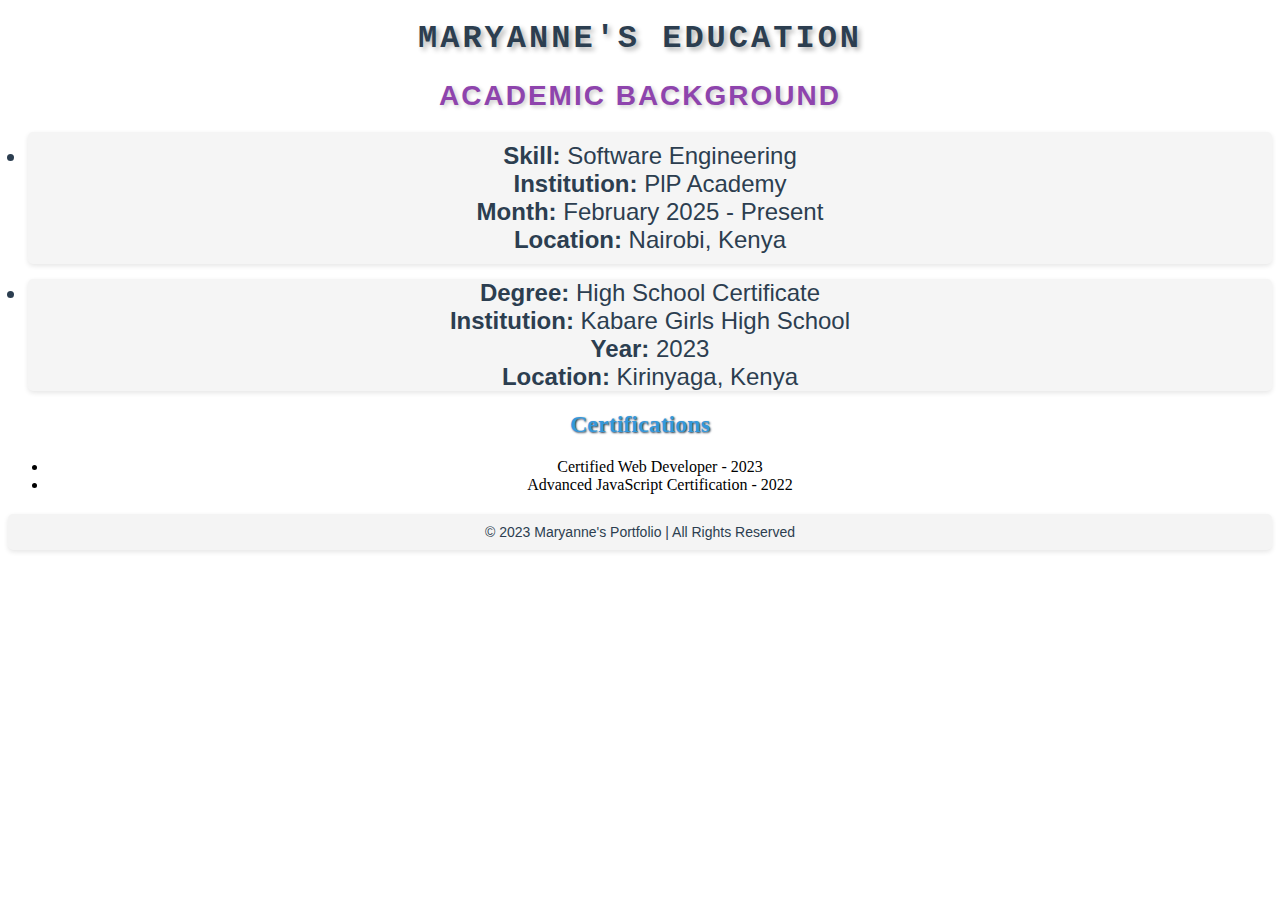
==== css/Education .html @ db7c6822 "modify" ====
<!DOCTYPE html>
<html lang="en">
<head>
    <meta charset="UTF-8">
    <meta name="viewport" content="width=device-width, initial-scale=1.0">
    <title>Education</title>
    <link rel="stylesheet" href="styles.css">
</head>
<body>
    <header>
        <h1 style="color: #2c3e50; font-family: 'Courier New', Courier, monospace; text-align: center; text-transform: uppercase; letter-spacing: 3px; margin: 20px 0; text-shadow: 3px 3px 5px rgba(0, 0, 0, 0.3);">
            Maryanne's Education
        </h1>
    </header>
    <main>
        <section>
            <h2 style="color: #8e44ad; font-family: 'Verdana', sans-serif; text-align: center; text-transform: uppercase; letter-spacing: 2px; margin-bottom: 20px; text-shadow: 2px 2px 4px rgba(0, 0, 0, 0.2); font-size: 28px;">
            Academic Background
            </h2>
            <ul style="list-style-type:disc; padding-left: 20px; color: #2c3e50; font-size: 20px; font-family: Arial, sans-serif;">
            <li style="margin-bottom: 15px; font-size: larger; background-color: whitesmoke; text-align: center; padding: 10px; border-radius: 5px; box-shadow: 0 2px 5px rgba(0, 0, 0, 0.1);">
                <strong>Skill:</strong> Software Engineering<br>
                <strong>Institution:</strong> PlP Academy<br>
                <strong>Month:</strong> February 2025 - Present<br>
                <strong>Location:</strong> Nairobi, Kenya<br>
            </li>
            <li style="margin-bottom: 15px; background-color: whitesmoke; text-align: center; font-size: larger; border-radius: 5px; box-shadow: 0 2px 5px rgba(0, 0, 0, 0.1);">
                <strong>Degree:</strong> High School Certificate<br>
                <strong>Institution:</strong> Kabare Girls High School<br>
                <strong>Year:</strong> 2023<br>
                <strong>Location:</strong> Kirinyaga, Kenya<br>
            </li>
            </ul>
        </section>
        <section>
            <h2 style="color: #3498db; text-align: center; font-family: 'Georgia', serif; text-shadow: 1px 1px 2px #2c3e50;">Certifications</h2>
            <ul>
                <li style="text-align: center;">Certified Web Developer - 2023</li>
                <li style="text-align: center;">Advanced JavaScript Certification - 2022</li>
            </ul>
        </section>
    </main>
    <footer>
        <p style="text-align: center; color: #2c3e50; font-family: 'Arial', sans-serif; font-size: 14px; margin-top: 20px; background-color: #f4f4f4; padding: 10px; border-radius: 5px; box-shadow: 0 2px 5px rgba(0, 0, 0, 0.1);">
            &copy; 2023 Maryanne's Portfolio | All Rights Reserved
        </p>
    </footer>
</body>
</html>
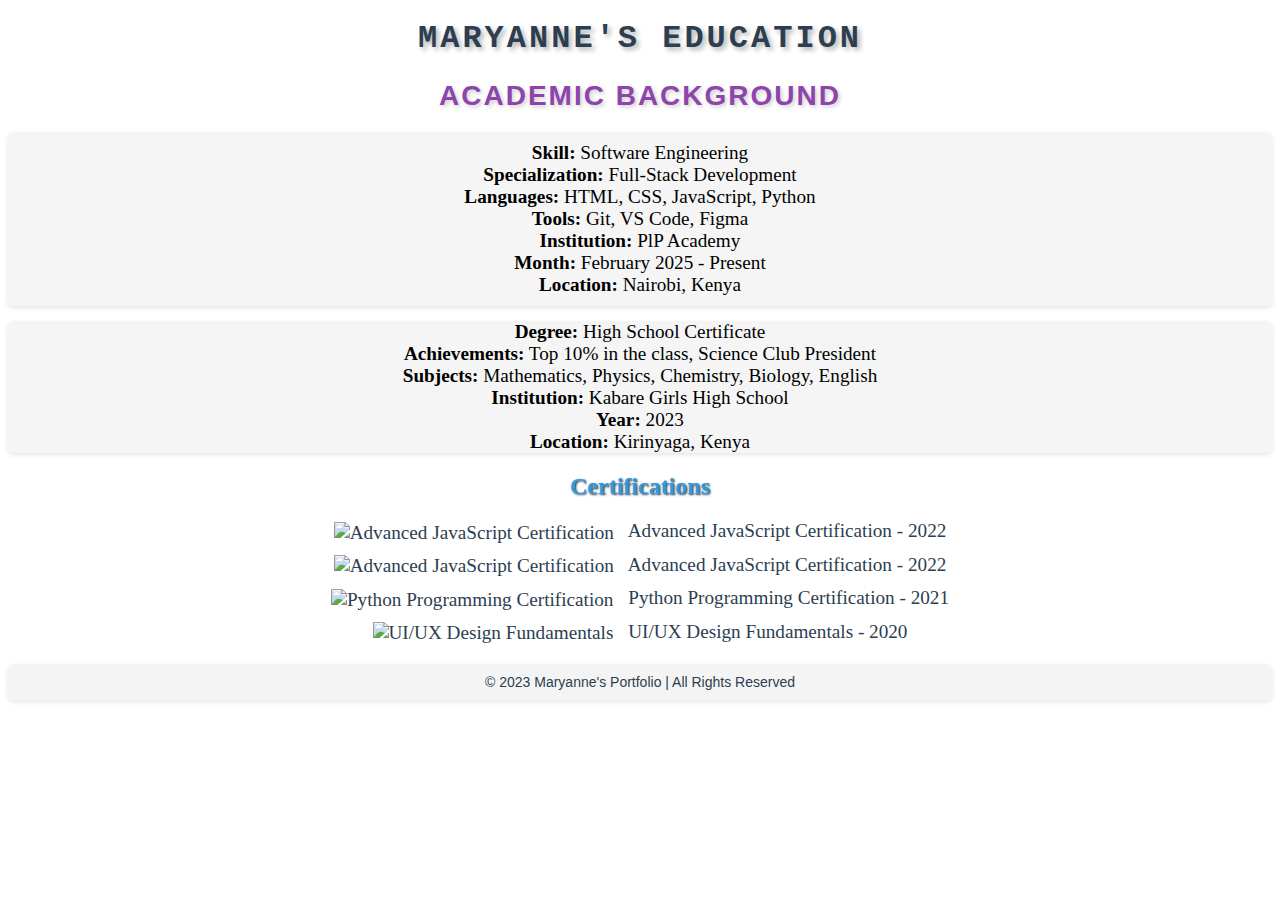
==== commit fd8f9bde: "modify" ====
--- a/css/Education .html
+++ b/css/Education .html
@@ -17,15 +17,20 @@
             <h2 style="color: #8e44ad; font-family: 'Verdana', sans-serif; text-align: center; text-transform: uppercase; letter-spacing: 2px; margin-bottom: 20px; text-shadow: 2px 2px 4px rgba(0, 0, 0, 0.2); font-size: 28px;">
             Academic Background
             </h2>
-            <ul style="list-style-type:disc; padding-left: 20px; color: #2c3e50; font-size: 20px; font-family: Arial, sans-serif;">
+            <ul style="list-style-type: disc; padding-left: 20px; color: #2c3e50; font-size: 20px; font-family: Arial, sans-serif;"></ul>
             <li style="margin-bottom: 15px; font-size: larger; background-color: whitesmoke; text-align: center; padding: 10px; border-radius: 5px; box-shadow: 0 2px 5px rgba(0, 0, 0, 0.1);">
                 <strong>Skill:</strong> Software Engineering<br>
+                <strong>Specialization:</strong> Full-Stack Development<br>
+                <strong>Languages:</strong> HTML, CSS, JavaScript, Python<br>
+                <strong>Tools:</strong> Git, VS Code, Figma<br>
                 <strong>Institution:</strong> PlP Academy<br>
                 <strong>Month:</strong> February 2025 - Present<br>
                 <strong>Location:</strong> Nairobi, Kenya<br>
             </li>
             <li style="margin-bottom: 15px; background-color: whitesmoke; text-align: center; font-size: larger; border-radius: 5px; box-shadow: 0 2px 5px rgba(0, 0, 0, 0.1);">
                 <strong>Degree:</strong> High School Certificate<br>
+                <strong>Achievements:</strong> Top 10% in the class, Science Club President<br>
+                <strong>Subjects:</strong> Mathematics, Physics, Chemistry, Biology, English<br>
                 <strong>Institution:</strong> Kabare Girls High School<br>
                 <strong>Year:</strong> 2023<br>
                 <strong>Location:</strong> Kirinyaga, Kenya<br>
@@ -34,10 +39,25 @@
         </section>
         <section>
             <h2 style="color: #3498db; text-align: center; font-family: 'Georgia', serif; text-shadow: 1px 1px 2px #2c3e50;">Certifications</h2>
-            <ul>
-                <li style="text-align: center;">Certified Web Developer - 2023</li>
-                <li style="text-align: center;">Advanced JavaScript Certification - 2022</li>
-            </ul>
+            <ul style="list-style-type: none; padding: 0;"></ul>
+            <li style="text-align: center; margin-bottom: 10px; font-size: larger; color: #2c3e50;">
+                <img src="advanced-javascript-certification.png" alt="Advanced JavaScript Certification" style="width: 50px; height: 50px; vertical-align: middle; margin-right: 10px;">
+                Advanced JavaScript Certification - 2022
+            </li>
+            <li style="text-align: center; margin-bottom: 10px; font-size: larger; color: #2c3e50;">
+                <img src="advanced-javascript-certification.png" alt="Advanced JavaScript Certification" style="width: 50px; height: 50px; vertical-align: middle; margin-right: 10px;">
+                Advanced JavaScript Certification - 2022
+            </li>
+            <li style="text-align: center; margin-bottom: 10px; font-size: larger; color: #2c3e50;">
+                <img src="python-programming-certification.png" alt="Python Programming Certification" style="width: 50px; height: 50px; vertical-align: middle; margin-right: 10px;">
+                Python Programming Certification - 2021
+            </li>
+            <li style="text-align: center; margin-bottom: 10px; font-size: larger; color: #2c3e50;">
+                <img src="ui-ux-design-fundamentals.png" alt="UI/UX Design Fundamentals" style="width: 50px; height: 50px; vertical-align: middle; margin-right: 10px;">
+                UI/UX Design Fundamentals - 2020
+            </li>
+             </li>
+            </ul></li>
         </section>
     </main>
     <footer>
@@ -45,5 +65,3 @@
             &copy; 2023 Maryanne's Portfolio | All Rights Reserved
         </p>
     </footer>
-</body>
-</html>          
